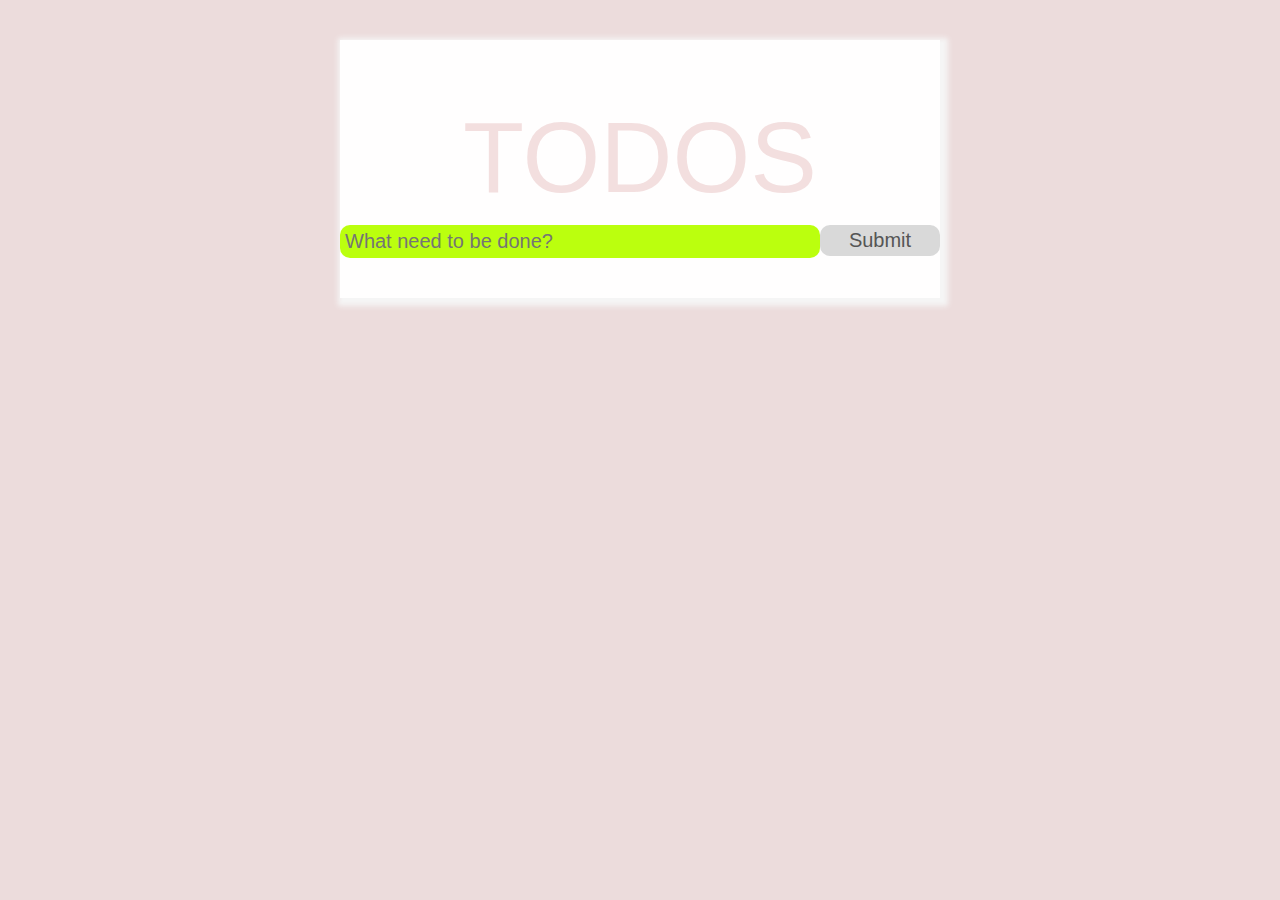
==== todomvc.html @ 4226c698 "Add files via upload" ====
<!DOCTYPE html>
<html lang="en">

<head>
    <meta charset="utf-8" />
    <meta name="viewport" content="width=device-width, initial-scale=1.0" />
    <meta http-equiv="X-UA-Compatible" content="ie=edge" />
    <title>Todo App</title>
    <link href="https://cdn.jsdelivr.net/npm/bootstrap@5.1.3/dist/css/bootstrap.min.css" rel="stylesheet" integrity="sha384-1BmE4kWBq78iYhFldvKuhfTAU6auU8tT94WrHftjDbrCEXSU1oBoqyl2QvZ6jIW3" crossorigin="anonymous">
    <link rel="stylesheet" href="todomvc.css" />
</head>

<body>
    <div class="container">
        <div class="top">
            <h1>TODOS</h1>
            <input type="text" id="newlist" placeholder="What need to be done?">
            <input type="submit" id="newsubmit" onclick="newsubmit()">
        </div>
        <div class="middle">
            <!--<div class="to-do">
                <input type="text" class="text" readonly>
                <button class="delete">Delete</button>
            </div>
            <div class="to-do">
                <input type="text" class="text" readonly>
                <button class="delete">Delete</button>
            </div>-->
        </div>
        <div class="bottom">
        </div>
    </div>
    <script src="todomvc.js"></script>
</body>

</html>
---- todomvc.css ----
* {
    margin: 0;
    box-sizing: border-box;
    font-family: "Fira sans", sans-serif;
}

body {
    background-color: rgb(236, 220, 220);
}

.container {
    display: flex;
    flex-direction: column;
    background-color: rgba(255, 255, 255, 0.957);
    width: 600px;
    max-width: 600px;
    margin: auto;
    margin-top: 40px;
    padding-top: 20px;
    box-shadow: 3px 3px 5px 5px whitesmoke;
}

.container .top {
    padding-top: 40px;
    padding-bottom: 40px;
    color: white;
    text-align: center;
}

.container .top h1 {
    font-size: 100px;
    font-weight: 300;
    text-align: center;
    color: rgba(175, 47, 47, 0.15);
    text-rendering: optimizeLegibility;
    margin-bottom: 10px;
}

#newlist {
    margin: 0;
    border: none;
    width: 80%;
    padding: 5px;
    float: left;
    font-size: 20px;
    border-radius: 10px;
    background-color: rgb(187, 255, 14);
}

#newsubmit {
    border: none;
    padding: 4px;
    width: 20%;
    background: #d9d9d9;
    color: #555;
    font-size: 20px;
    border-radius: 10px;
}

.middle {
    display: flex;
    flex-direction: column;
}

.to-do .text {
    margin-bottom: 1px;
    padding: 4px;
    border-color: rgb(237, 227, 227);
    width: 80%;
    background: #d9d9d9;
    color: #555;
    font-size: 20px;
    border-radius: 10px;
}

.to-do .delete {
    margin-left: 27px;
    border: none;
    border-radius: 10px;
    font-size: 20px;
    ;
}
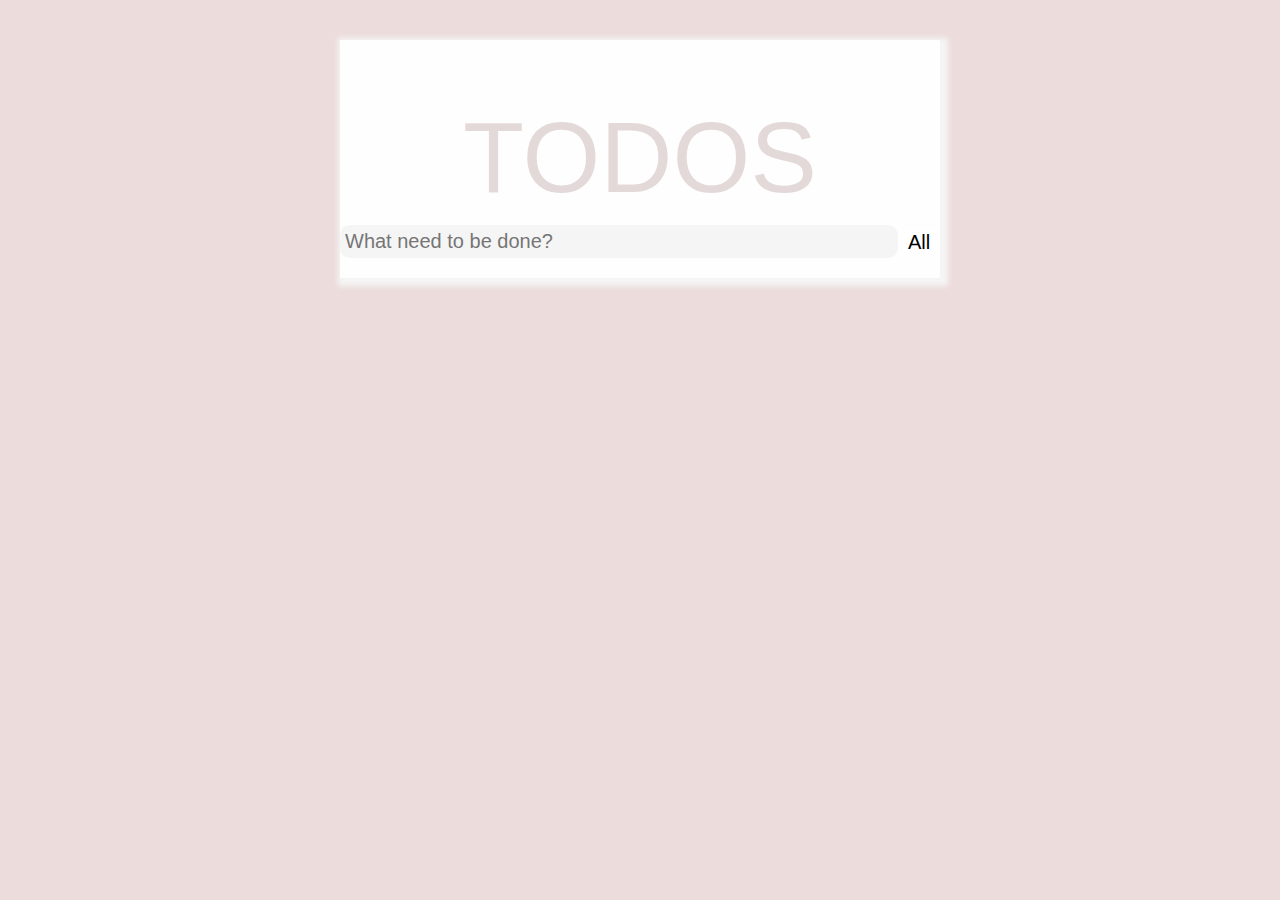
==== commit 5fefc8b9: "Add files via upload" ====
--- a/todomvc.html
+++ b/todomvc.html
@@ -6,6 +6,7 @@
     <meta name="viewport" content="width=device-width, initial-scale=1.0" />
     <meta http-equiv="X-UA-Compatible" content="ie=edge" />
     <title>Todo App</title>
+    <link rel="stylesheet" href="https://cdnjs.cloudflare.com/ajax/libs/font-awesome/4.7.0/css/font-awesome.min.css">
     <link href="https://cdn.jsdelivr.net/npm/bootstrap@5.1.3/dist/css/bootstrap.min.css" rel="stylesheet" integrity="sha384-1BmE4kWBq78iYhFldvKuhfTAU6auU8tT94WrHftjDbrCEXSU1oBoqyl2QvZ6jIW3" crossorigin="anonymous">
     <link rel="stylesheet" href="todomvc.css" />
 </head>
@@ -14,20 +15,29 @@
     <div class="container">
         <div class="top">
             <h1>TODOS</h1>
-            <input type="text" id="newlist" placeholder="What need to be done?">
-            <input type="submit" id="newsubmit" onclick="newsubmit()">
+            <input type="text" class="newlist" placeholder="What need to be done?">
+            <button class="selectall">All</button>
         </div>
         <div class="middle">
             <!--<div class="to-do">
                 <input type="text" class="text" readonly>
+                <input type="checkbox" class="checkbox">
                 <button class="delete">Delete</button>
             </div>
             <div class="to-do">
                 <input type="text" class="text" readonly>
+                <input type="checkbox" class="checkbox">
                 <button class="delete">Delete</button>
             </div>-->
         </div>
-        <div class="bottom">
+        <div class="bottom" style="display: none;">
+            <span id="count"><strong>0</strong> item left</span>
+            <ul class="ul">
+                <li><a id="all" class="active" href="#/all">all</a></li>
+                <li><a id="active" href="#/active">active</a></li>
+                <li><a id="completed" href="#/completed">completed</a></li>
+            </ul>
+            <button class="clearcompleted">clear completed</button>
         </div>
     </div>
     <script src="todomvc.js"></script>
--- a/todomvc.css
+++ b/todomvc.css
@@ -22,39 +22,37 @@
 
 .container .top {
     padding-top: 40px;
-    padding-bottom: 40px;
+    padding-bottom: 20px;
     color: white;
     text-align: center;
+}
+.selectall {
+    margin-top: 5px;
+    border: none;
+    background-color: white;
+    font-size: 20px;
+    color: black;
 }
 
 .container .top h1 {
     font-size: 100px;
     font-weight: 300;
     text-align: center;
-    color: rgba(175, 47, 47, 0.15);
+    color: rgba(77, 8, 8, 0.15);
     text-rendering: optimizeLegibility;
     margin-bottom: 10px;
 }
 
-#newlist {
+.newlist {
     margin: 0;
     border: none;
-    width: 80%;
+    width: 93%;
     padding: 5px;
     float: left;
     font-size: 20px;
     border-radius: 10px;
-    background-color: rgb(187, 255, 14);
-}
-
-#newsubmit {
-    border: none;
-    padding: 4px;
-    width: 20%;
-    background: #d9d9d9;
-    color: #555;
-    font-size: 20px;
-    border-radius: 10px;
+    color: black;
+    background-color: whitesmoke;
 }
 
 .middle {
@@ -62,8 +60,16 @@
     flex-direction: column;
 }
 
+.to-do .checkbox {
+    border: none;
+    width: 20px;
+    height: 20px;
+    text-align: center;
+}
+
 .to-do .text {
-    margin-bottom: 1px;
+    margin-right: 10px;
+    margin-bottom: 2px;
     padding: 4px;
     border-color: rgb(237, 227, 227);
     width: 80%;
@@ -73,10 +79,60 @@
     border-radius: 10px;
 }
 
+.to-do .text.checked {
+    text-decoration: line-through;
+}
+
 .to-do .delete {
+    color: darkslategray;
+    background-color: white;
+    margin-left: 5px;
+    border: none;
+    border-radius: 10px;
+    text-align: center;
+    color: black;
+    font-size: 20px;
+}
+
+.to-do .active {
     margin-left: 27px;
     border: none;
     border-radius: 10px;
     font-size: 20px;
-    ;
+    margin-bottom: 1px;
+}
+
+.container .bottom {
+    margin-top: 10px;
+}
+
+span {
+    margin-left: 10px;
+    margin-right: 80px;
+}
+
+ul {
+    display: inline-flex;
+    list-style-type: none;
+    margin-right: 40px;
+}
+
+ul li {
+    margin-left: 5px;
+    margin-right: 5px;
+}
+
+a {
+    background-color: rgba(77, 8, 8, 0.15);
+    color: black;
+    text-decoration: none;
+}
+a:hover {
+    background-color: red;
+}
+
+.clearcompleted {
+    margin-left: 10px;
+    border: none;
+    background-color: white;
 }